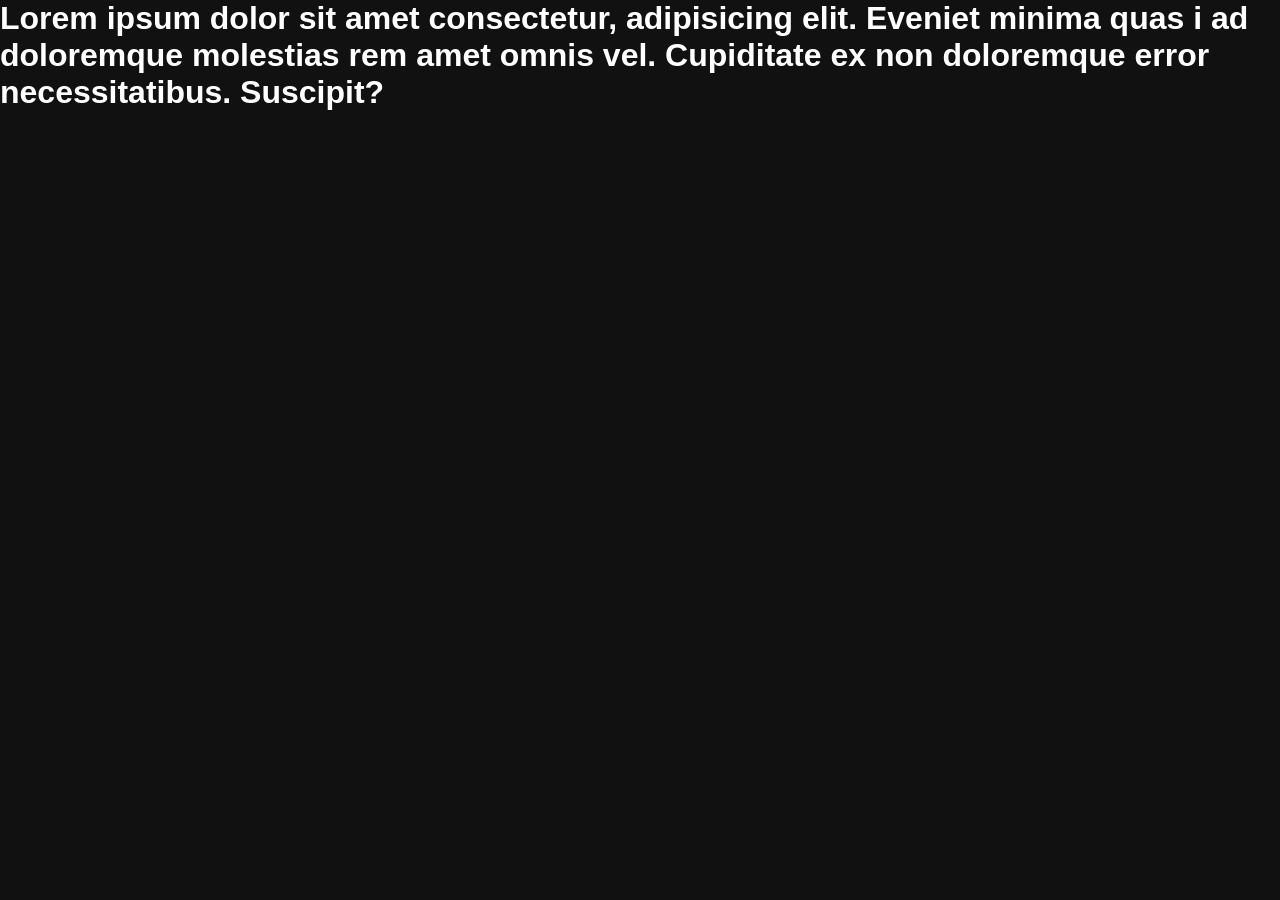
==== Complete JS/Sheriyans Coding School JS Part 2/index.html @ 957083ed "Normal code" ====
<!DOCTYPE html>
<html lang="en">
<head>
    <meta charset="UTF-8">
    <meta name="viewport" content="width=device-width, initial-scale=1.0">
    <title>Document</title>
    <link rel="stylesheet" href="style.css">
</head>
<body>
    <h1>Lorem ipsum dolor sit amet consectetur, adipisicing elit. Eveniet minima quas
        i ad doloremque molestias rem amet omnis vel. Cupiditate ex non doloremque 
        error necessitatibus. Suscipit?</h1>
    <script src="script.js"></script>
</body>
</html>
---- Complete JS/Sheriyans Coding School JS Part 2/style.css ----
* {
  margin: 0;
  padding: 0;
  box-sizing: border-box;
  font-family: Arial, sans-serif;
  color: #fff
}

html,
body {
  width: 100%;
  height: 100%;
}

body {
  background-color: #111
}
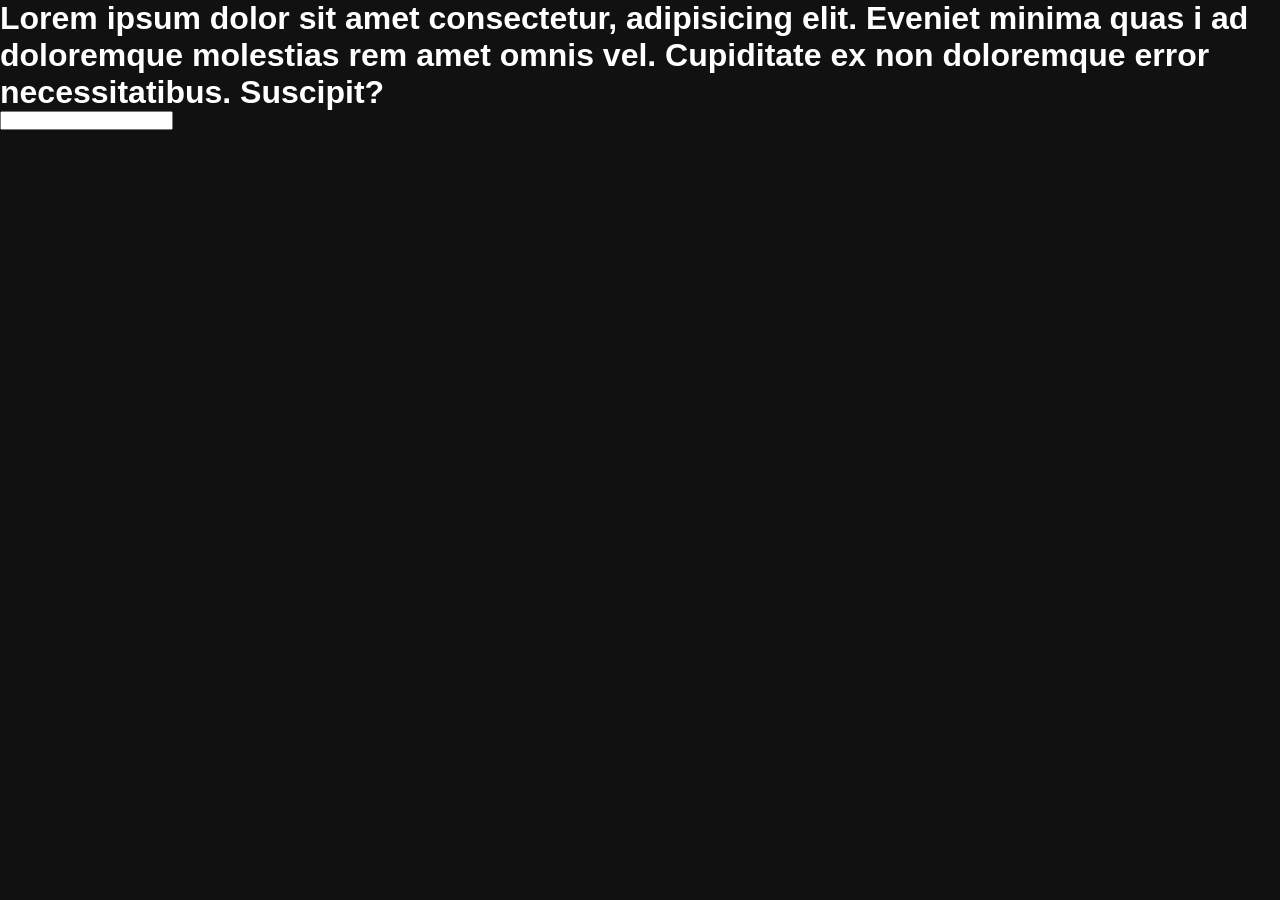
==== commit 2f2d3a3c: "new code" ====
--- a/Complete JS/Sheriyans Coding School JS Part 2/index.html
+++ b/Complete JS/Sheriyans Coding School JS Part 2/index.html
@@ -10,6 +10,7 @@
     <h1>Lorem ipsum dolor sit amet consectetur, adipisicing elit. Eveniet minima quas
         i ad doloremque molestias rem amet omnis vel. Cupiditate ex non doloremque 
         error necessitatibus. Suscipit?</h1>
+    <input type="text">
     <script src="script.js"></script>
 </body>
 </html>
--- a/Complete JS/Sheriyans Coding School JS Part 2/style.css
+++ b/Complete JS/Sheriyans Coding School JS Part 2/style.css
@@ -14,4 +14,8 @@
 
 body {
   background-color: #111
+}
+
+input{
+  color: #000;
 }
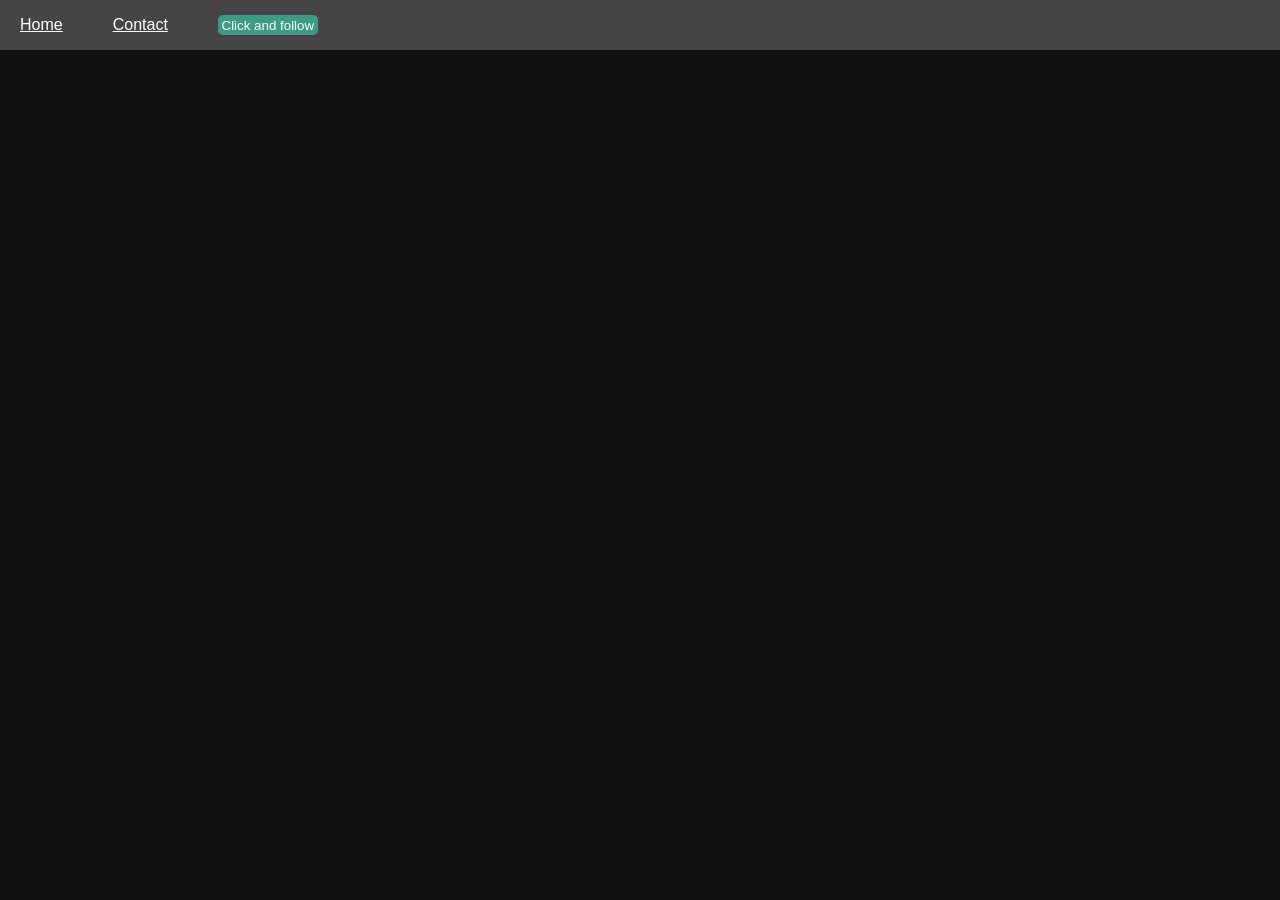
==== commit 64b080a4: "New code" ====
--- a/Complete JS/Sheriyans Coding School JS Part 2/index.html
+++ b/Complete JS/Sheriyans Coding School JS Part 2/index.html
@@ -7,10 +7,18 @@
     <link rel="stylesheet" href="style.css">
 </head>
 <body>
-    <h1>Lorem ipsum dolor sit amet consectetur, adipisicing elit. Eveniet minima quas
+    <div class="main">
+        <div class="nav">
+            <a href="">Home</a>
+            <a href="">Contact</a>
+            <button>Click and follow</button>
+        </div>
+    </div>
+    <!-- <h1>Lorem ipsum dolor sit amet consectetur, adipisicing elit. Eveniet minima quas
         i ad doloremque molestias rem amet omnis vel. Cupiditate ex non doloremque 
         error necessitatibus. Suscipit?</h1>
     <input type="text">
+    <div class="main"></div> -->
     <script src="script.js"></script>
 </body>
 </html>
--- a/Complete JS/Sheriyans Coding School JS Part 2/style.css
+++ b/Complete JS/Sheriyans Coding School JS Part 2/style.css
@@ -16,6 +16,32 @@
   background-color: #111
 }
 
-input{
+/* input{
   color: #000;
+}
+
+.main{
+  position: absolute;
+  transition: cubic-bezier(0.19, 1, 0.22, 1) .5s;
+  width: 400px;
+  height: 400px;
+  background-color: orange;
+} */
+
+.nav{
+  width: 100%;
+  height: 50px;
+  background-color: rgb(70, 68, 68);
+  display: flex;
+  align-items: center;
+  gap:50px;
+  padding:20px;
+}
+
+button{
+  background-color: rgb(60, 154, 134);
+  border: none;
+  height: 20px;
+  width: 100px;
+  border-radius: 5px;
 }
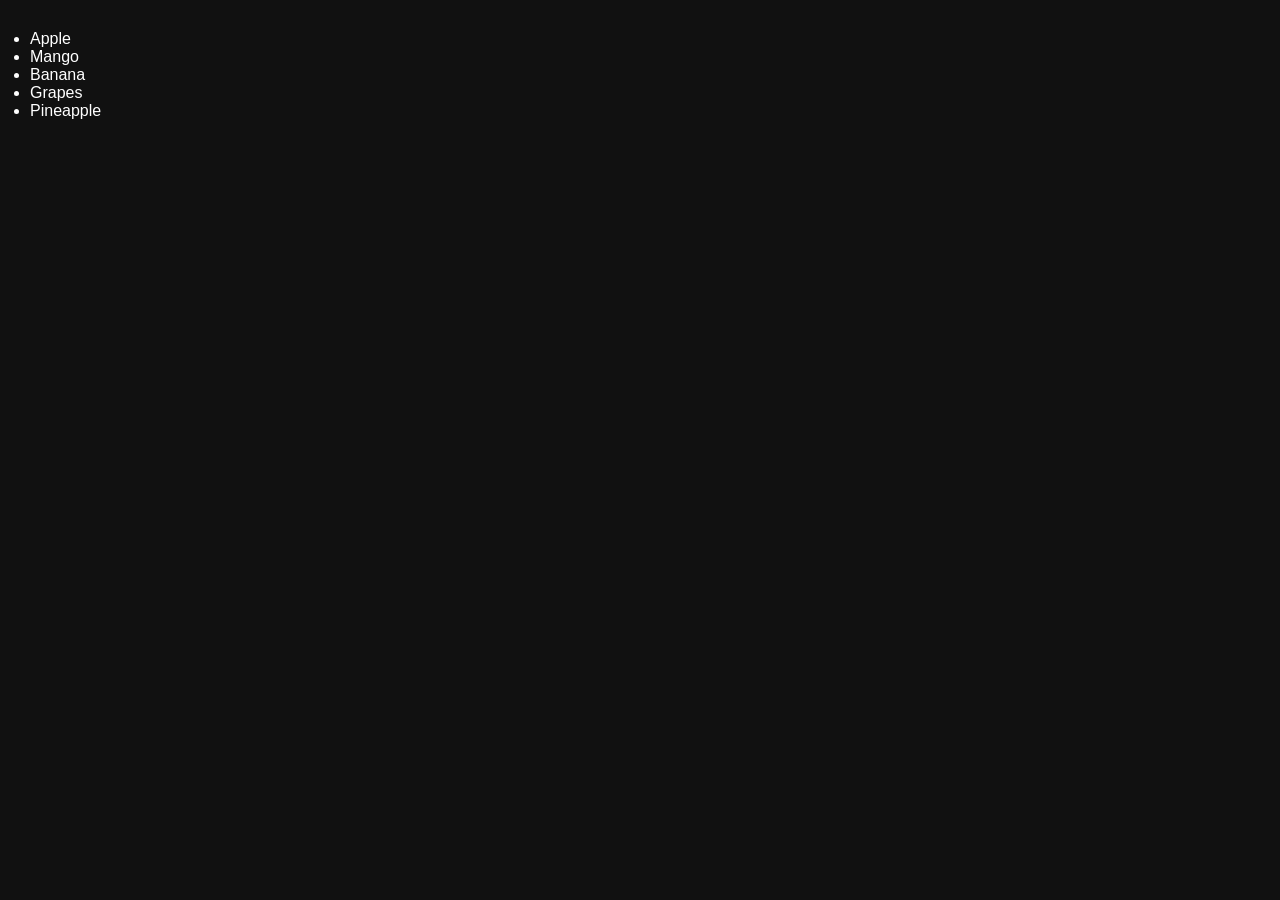
==== commit ebe9b320: "New Code" ====
--- a/Complete JS/Sheriyans Coding School JS Part 2/index.html
+++ b/Complete JS/Sheriyans Coding School JS Part 2/index.html
@@ -7,13 +7,20 @@
     <link rel="stylesheet" href="style.css">
 </head>
 <body>
-    <div class="main">
+       <ul>
+        <li>Apple</li>
+        <li>Mango</li>
+        <li>Banana</li>
+        <li>Grapes</li>
+        <li>Pineapple</li>
+       </ul>
+    <!-- <div class="main">
         <div class="nav">
             <a href="">Home</a>
             <a href="">Contact</a>
             <button>Click and follow</button>
         </div>
-    </div>
+    </div> -->
     <!-- <h1>Lorem ipsum dolor sit amet consectetur, adipisicing elit. Eveniet minima quas
         i ad doloremque molestias rem amet omnis vel. Cupiditate ex non doloremque 
         error necessitatibus. Suscipit?</h1>
--- a/Complete JS/Sheriyans Coding School JS Part 2/style.css
+++ b/Complete JS/Sheriyans Coding School JS Part 2/style.css
@@ -13,7 +13,8 @@
 }
 
 body {
-  background-color: #111
+  background-color: #111;
+  padding: 30px;
 }
 
 /* input{
@@ -28,7 +29,7 @@
   background-color: orange;
 } */
 
-.nav{
+/* .nav{
   width: 100%;
   height: 50px;
   background-color: rgb(70, 68, 68);
@@ -44,4 +45,5 @@
   height: 20px;
   width: 100px;
   border-radius: 5px;
-}+} */
+
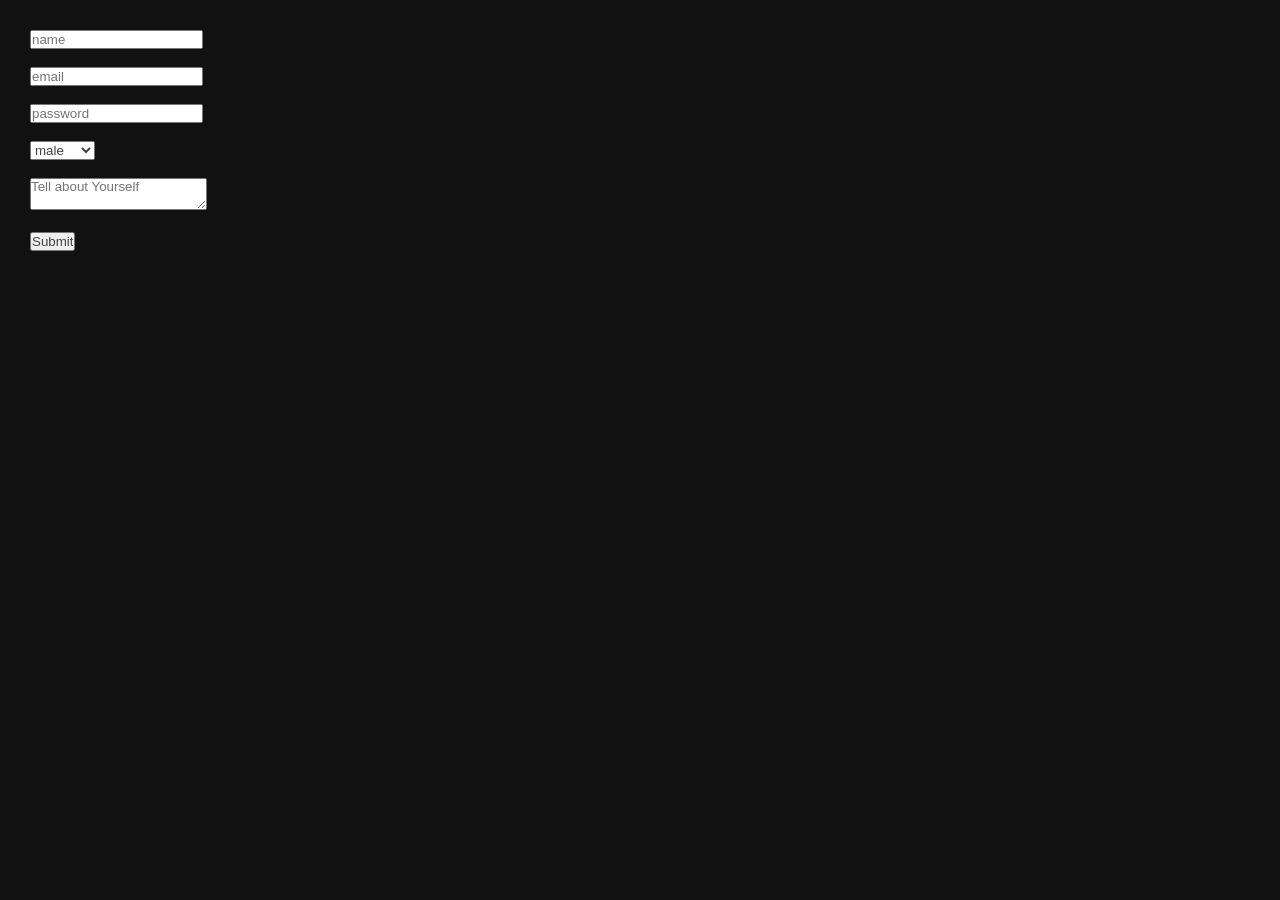
==== commit be7ad382: "Form and Form Validation" ====
--- a/Complete JS/Sheriyans Coding School JS Part 2/index.html
+++ b/Complete JS/Sheriyans Coding School JS Part 2/index.html
@@ -7,13 +7,37 @@
     <link rel="stylesheet" href="style.css">
 </head>
 <body>
-       <ul>
+    <form>
+        <input class="nam" type="text" placeholder="name">
+        <div class="hide">
+            <br>
+            <p>Name should be more than 2 letters</p>
+        </div>
+        <br><br>
+        <input type="email" placeholder="email">
+        <br><br>
+        <input type="password" placeholder="password">
+        <br><br>
+        <select>
+            <option value="male">male</option>
+            <option value="female">female</option>
+            <option value="gay">gay</option>
+            <option value="lesbian">lesbian</option>
+            <option value="trans">trans</option>
+            <option value="other">other</option>
+        </select>
+        <br><br>
+        <textarea placeholder="Tell about Yourself"></textarea>
+        <br><br>
+        <input type="submit">
+    </form>
+       <!-- <ul>
         <li>Apple</li>
         <li>Mango</li>
         <li>Banana</li>
         <li>Grapes</li>
         <li>Pineapple</li>
-       </ul>
+       </ul> -->
     <!-- <div class="main">
         <div class="nav">
             <a href="">Home</a>
--- a/Complete JS/Sheriyans Coding School JS Part 2/style.css
+++ b/Complete JS/Sheriyans Coding School JS Part 2/style.css
@@ -3,7 +3,7 @@
   padding: 0;
   box-sizing: border-box;
   font-family: Arial, sans-serif;
-  color: #fff
+  color: #454242
 }
 
 html,
@@ -47,3 +47,10 @@
   border-radius: 5px;
 } */
 
+.hide{
+    display:none;
+}
+
+p{
+    color:#e42e2e;
+}
